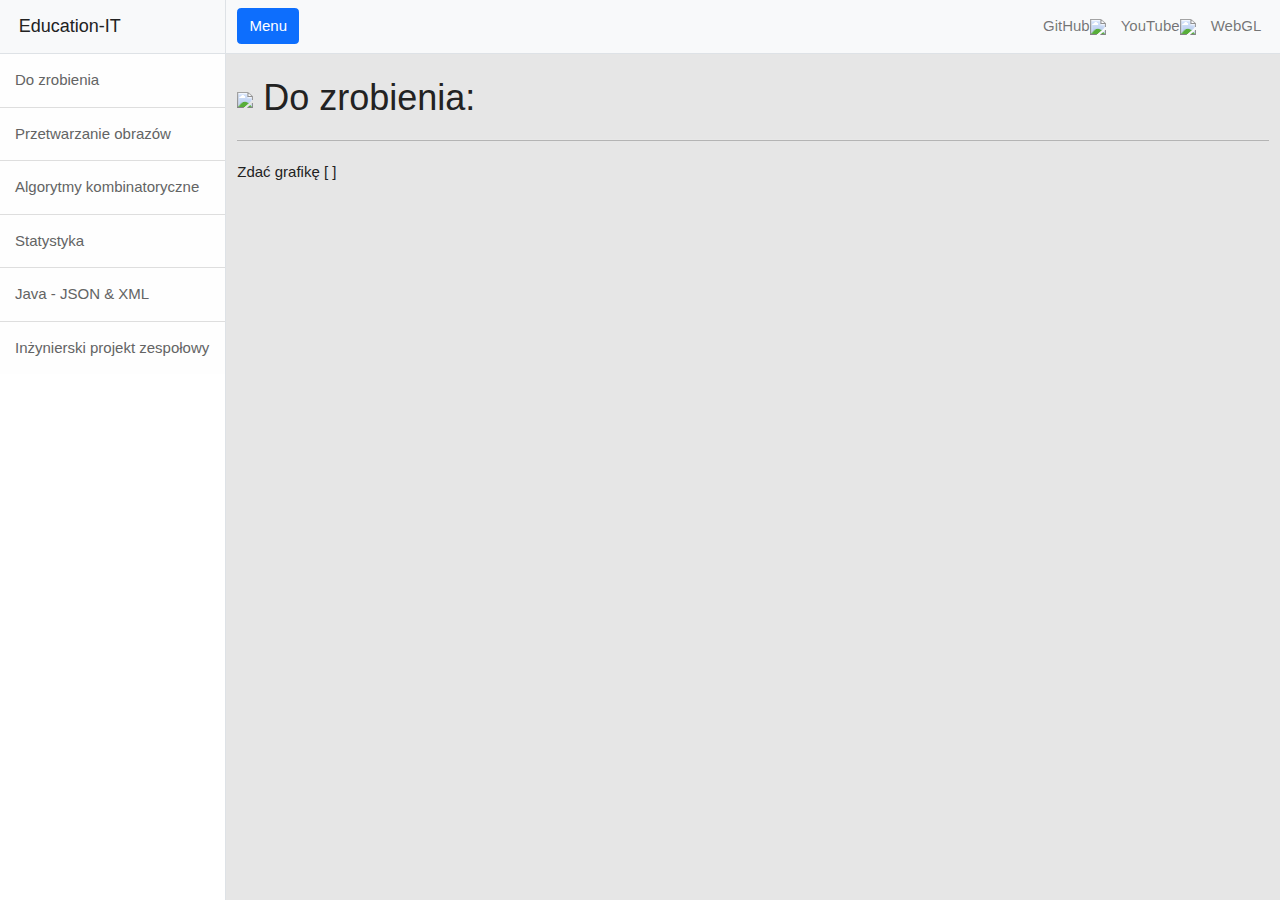
==== index.html @ c1cb0efe "UpDate Planner" ====
<!DOCTYPE html>
<html lang="pl">
    <head>
        <meta charset="utf-8" />
        <meta name="viewport" content="width=device-width, initial-scale=1, shrink-to-fit=no" />
        <meta name="description" content="edukacja" />
        <meta name="author" content="Krystia Osiński" />
        <title>Education-IT</title>
        <!-- Favicon-->
        <link rel="icon" type="image/x-icon" href="assets/favicon.ico" />
        <!-- Core theme CSS (includes Bootstrap)-->
        <link href="css/styles.css" rel="stylesheet" />
        <link rel="stylesheet" href="https://www.w3schools.com/w3css/4/w3.css">
    </head>
    <body onload="ChangeContent('start')">
        <div class="d-flex" id="wrapper">
            <!-- Sidebar-->
            <div class="border-end bg-white" id="sidebar-wrapper">
                <div class="sidebar-heading border-bottom bg-light" style="color:#222 ;" ondblclick="ChangeContent('myPlan')">Education-IT</div>
                <div class="list-group list-group-flush">
                    <a class="list-group-item list-group-item-action list-group-item-light p-3" onclick="ChangeContent('start')" >Do zrobienia</a>
                    <a class="list-group-item list-group-item-action list-group-item-light p-3" onclick="ChangeContent('imageProcessing')">Przetwarzanie obrazów</a>
                    <a class="list-group-item list-group-item-action list-group-item-light p-3" onclick="ChangeContent('algorithms')">Algorytmy kombinatoryczne</a>
                    <a class="list-group-item list-group-item-action list-group-item-light p-3" onclick="ChangeContent('statistics')">Statystyka</a>
                    <a class="list-group-item list-group-item-action list-group-item-light p-3" onclick="ChangeContent('java')">Java - JSON & XML</a>
                    <a class="list-group-item list-group-item-action list-group-item-light p-3" onclick="ChangeContent('project')">Inżynierski projekt zespołowy</a>
                </div>
            </div>
            <!-- Page content wrapper-->
            <div id="page-content-wrapper">
                <!-- Top navigation-->
                <nav class="navbar navbar-expand-lg navbar-light bg-light border-bottom">
                    <div class="container-fluid">
                        <button class="btn btn-primary" id="sidebarToggle">Menu</button>
                        <button class="navbar-toggler" type="button" data-bs-toggle="collapse" data-bs-target="#navbarSupportedContent" aria-controls="navbarSupportedContent" aria-expanded="false" aria-label="Toggle navigation"><span class="navbar-toggler-icon"></span></button>
                        <div class="collapse navbar-collapse" id="navbarSupportedContent">
                            <ul class="navbar-nav ms-auto mt-2 mt-lg-0" style="color: #222;">
                                <li class="nav-item active"><a class="nav-link" href="https://github.com/Education-IT">GitHub<img src="https://img.icons8.com/ios-glyphs/28/null/github.png"/></a></li>
                                <li class="nav-item"><a class="nav-link" href="https://www.youtube.com/@Education-IT">YouTube<img src="https://img.icons8.com/ios-glyphs/25/null/youtube-play.png"/></a></li>
                                <li class="nav-item"><a class="nav-link" href="https://education-it.github.io/todo/webGL.html">WebGL</a></li>
                            </ul>
                        </div>
                    </div>
                </nav>
                <!-- Page content-->
                <div id="main-page" class="container-fluid w3-animate-opacity">
                   
                </div>


                <div id="start" class="container-fluid" style="display: none;">
                    <h1 class="mt-4"> <img src="https://img.icons8.com/wired/60/null/list--v1.png"/> Do zrobienia:</h1>
                    <hr>

                    <p>
                       Zdać grafikę [ ]
                    </p>
                </div>

                <div id="myPlan" class="container-fluid" style="display: none;">
                    <h1 class="mt-4"> <img src="https://img.icons8.com/ios-glyphs/40/null/tasklist.png"/>PLAN DZIAŁANIA:</h1>
                    <hr>

                    <!-- ================================================================ -->
                    <h2>Przetwarzanie obrazów -> <div style="color: red;">SYSTEMATYCZNA NAUKA!</div> </h2>
                    <ul>
                        <li>Może przydać się w Game-Devie!</li>
                        <li>Powtórzenie całek?</li>
                        <li>Wybrać język pisania zadań: C++ / C# / język do inżynierki o ile ma dobrą bibliotekę okienkową</li>
                    </ul>
                    <br>

                    <!-- ================================================================ -->

                    <h2>Statystyka</h2>
                    <p>
                        Przed ćwiczeniami ogarnąć materiał z wykładów i odpowiadający mu materiał z Etrapez'a.
                    </p>
                    <br>

                    <!-- ================================================================ -->

                    <h2>Java JSON i XML</h2>
                    <ul>
                        <li>Kod pisać w C# lub języku wybranym do pisania inżynierki</li>
                    </ul>
                    <br>

                    <!-- ================================================================ -->

                    <h2>Algorytmy kombinatoryczne</h2>
                    <ul>
                        <li>Kod pisać w C# lub języku wybranym do pisania inżynierki</li>
                    </ul>
                    <br>

                    <!-- ================================================================ -->

                    <hr>
                    <h2 style="color: green;">GameDev</h2>
                    <p>
                        W tym semestrze stworzenie prostej platformówki 2D w silniuku Godot. 
                    </p>
                    <p>Do zrobienia:</p>
                    <ul>
                        <li></li>
                    </ul>
                    <br>

                </div>


                <div id="imageProcessing" class="container-fluid" style="display: none;">
                    <h1 class="mt-4"> <img src="https://img.icons8.com/ios/60/null/photo-editor.png"/> Przetwarzanie obrazów:</h1>
                    <hr>

                    <p>
                        Prowadzący: Dr Wojciech Kowalewski ( fraktal@amu.edu.pl )
                    </p>
                    <p>
                        Egzamin:
                    </p>
                    <ul>
                        <li>Ustalenie - czy ocena 5 z labów -> zwalnia z egzaminu!</li>
                    </ul>
                    
                    <br>

                    
                </div>

                <div id="algorithms" class="container-fluid" style="display: none;">
                    <h1 class="mt-4"> <img src="https://img.icons8.com/external-kmg-design-detailed-outline-kmg-design/60/null/external-algorithm-artificial-intelligence-kmg-design-detailed-outline-kmg-design.png" /> Algorytmy kombinatoryczne:</h1>
                    <hr>

                     <p>
                        Prowadzący: Prof. UAM dr hab. Jerzy Szymański ( jesz@amu.edu.pl )
                    </p>
                    <p>
                        Egzamin: 
                    </p>
                    <br>

                    
                </div>

                <div id="statistics" class="container-fluid" style="display: none;">
                    <h1 class="mt-4"> <img src="https://img.icons8.com/external-outline-andi-nur-abdillah/60/null/external-Statistic-seo-and-sem-(outline)-outline-andi-nur-abdillah.png"/> Statystyka:</h1>
                    <hr>

                    <p>
                        Prowadzący: Prof. UAM dr hab. Łukasz Smaga ( ls@amu.edu.pl )
                    </p>
                    <p>
                        Egzamin: 
                    </p>
                    
                    <br>

                    
                </div>

                <div id="java" class="container-fluid" style="display: none;">
                    <h1 class="mt-4"> <img src="https://img.icons8.com/ios-glyphs/60/null/java-coffee-cup-logo.png"/> Java JSON & XML:</h1>
                    <hr>

                    <p>
                        Prowadzący: Dr Marek Gałązka ( galazka@amu.edu.pl )
                    </p>
                    <p>
                        Egzamin: 
                    </p>
                    <br>
                    
                    
                </div>

                <div id="project" class="container-fluid" style="display: none;">
                    <h1 class="mt-4"> <img src="https://img.icons8.com/dotty/60/null/project-management.png"/> Inżynierski projekt zespołowy:</h1>
                    <hr>

                    <p>
                       
                    </p>
                    <br>

                    
                </div>
                

            </div>
        </div>


        
           



       


        <!-- Bootstrap core JS-->
        <script src="https://cdn.jsdelivr.net/npm/bootstrap@5.1.3/dist/js/bootstrap.bundle.min.js"></script>
        <!-- Core theme JS-->
        <script src="js/scripts.js"></script>
    </body>
</html>
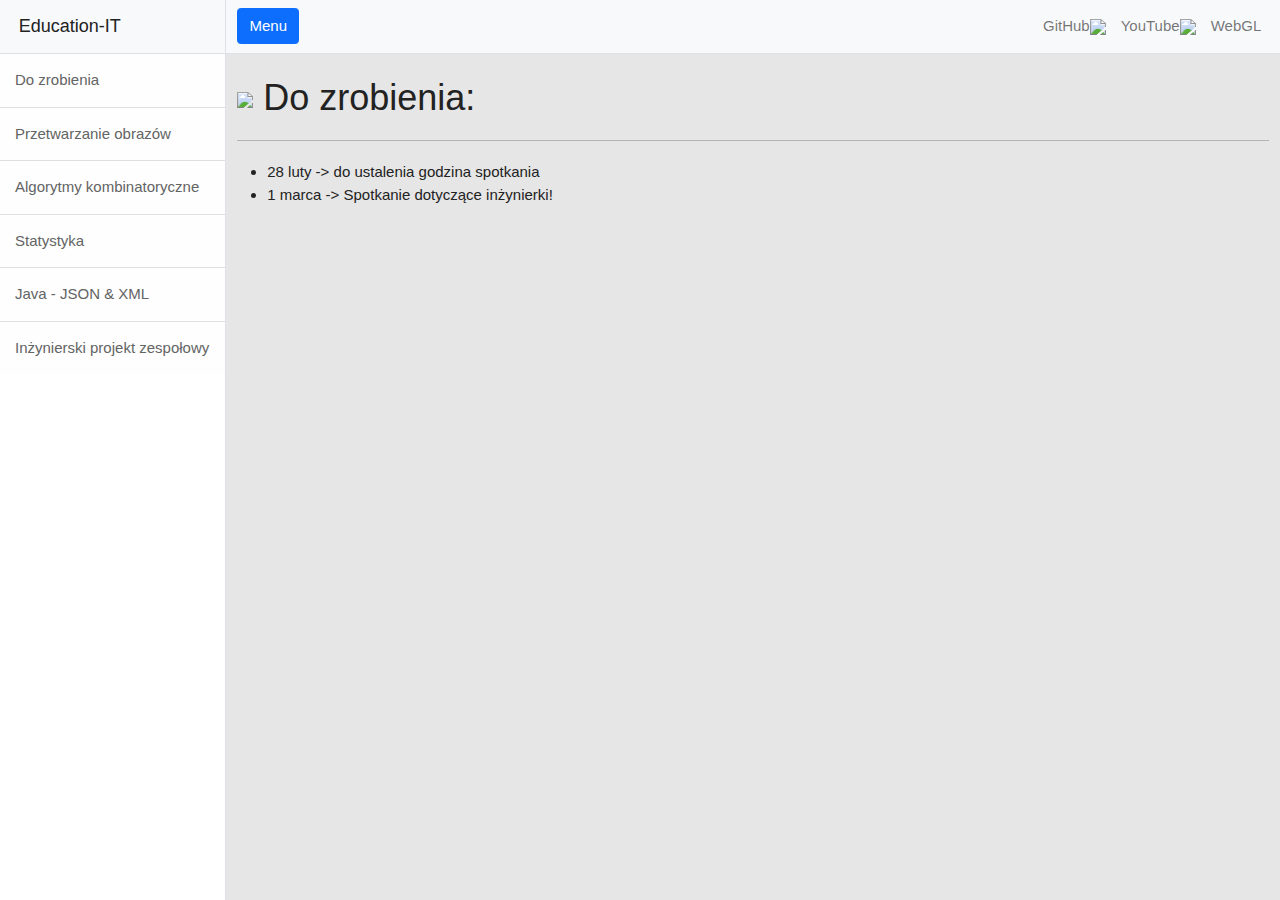
==== commit b34ccec9: "Update Planner" ====
--- a/index.html
+++ b/index.html
@@ -51,53 +51,53 @@
                 <div id="start" class="container-fluid" style="display: none;">
                     <h1 class="mt-4"> <img src="https://img.icons8.com/wired/60/null/list--v1.png"/> Do zrobienia:</h1>
                     <hr>
-
-                    <p>
-                       Zdać grafikę [ ]
-                    </p>
+                    <ul>
+                        <li>28 luty -> do ustalenia godzina spotkania</li>
+                        <li>1 marca -> Spotkanie dotyczące inżynierki!</li>
+                    </ul>
                 </div>
 
                 <div id="myPlan" class="container-fluid" style="display: none;">
-                    <h1 class="mt-4"> <img src="https://img.icons8.com/ios-glyphs/40/null/tasklist.png"/>PLAN DZIAŁANIA:</h1>
-                    <hr>
-
-                    <!-- ================================================================ -->
-                    <h2>Przetwarzanie obrazów -> <div style="color: red;">SYSTEMATYCZNA NAUKA!</div> </h2>
+                    <h1 class="mt-4"> <img src="https://img.icons8.com/ios-glyphs/60/null/tasklist.png"/>PLAN DZIAŁANIA:</h1>
+                    <hr>
+                    <h2 style="color: red; text-align: center;">SYSTEMATYCZNA NAUKA!</h2>
+                    <!-- ================================================================ -->
+                    <h2 ><i>Przetwarzanie obrazów:</i></h2>
                     <ul>
                         <li>Może przydać się w Game-Devie!</li>
                         <li>Powtórzenie całek?</li>
-                        <li>Wybrać język pisania zadań: C++ / C# / język do inżynierki o ile ma dobrą bibliotekę okienkową</li>
-                    </ul>
-                    <br>
-
-                    <!-- ================================================================ -->
-
-                    <h2>Statystyka</h2>
-                    <p>
-                        Przed ćwiczeniami ogarnąć materiał z wykładów i odpowiadający mu materiał z Etrapez'a.
-                    </p>
-                    <br>
-
-                    <!-- ================================================================ -->
-
-                    <h2>Java JSON i XML</h2>
-                    <ul>
-                        <li>Kod pisać w C# lub języku wybranym do pisania inżynierki</li>
-                    </ul>
-                    <br>
-
-                    <!-- ================================================================ -->
-
-                    <h2>Algorytmy kombinatoryczne</h2>
-                    <ul>
-                        <li>Kod pisać w C# lub języku wybranym do pisania inżynierki</li>
-                    </ul>
-                    <br>
-
-                    <!-- ================================================================ -->
-
-                    <hr>
-                    <h2 style="color: green;">GameDev</h2>
+                        <li>Do ustalenia: kod pisać w C++ / C# lub w języku wybranym do pisania inżynierki o ile ma dobrą bibliotekę okienkową</li>
+                    </ul>
+                    <br>
+
+                    <!-- ================================================================ -->
+
+                    <h2><i>Statystyka:</i></h2>
+                    <ul>
+                        <li>Przed ćwiczeniami ogarnąć materiał z wykładów i odpowiadający mu materiał z Etrapez'a.</li>
+                    </ul>
+                    <br>
+
+                    <!-- ================================================================ -->
+
+                    <h2><i>Java JSON i XML:</i></h2>
+                    <ul>
+                        <li>Do ustalenia: kod pisać w C# lub w języku wybranym do pisania inżynierki</li>
+                    </ul>
+                    <br>
+
+                    <!-- ================================================================ -->
+
+                    <h2><i>Algorytmy kombinatoryczne:</i></h2>
+                    <ul>
+                        <li>Do ustalenia: Kod pisać w C# lub w języku wybranym do pisania inżynierki</li>
+                    </ul>
+                    <br>
+
+                    <!-- ================================================================ -->
+
+                    <hr>
+                    <h2 style="color: green;"><i>GameDev:</i></h2>
                     <p>
                         W tym semestrze stworzenie prostej platformówki 2D w silniuku Godot. 
                     </p>
@@ -121,7 +121,7 @@
                         Egzamin:
                     </p>
                     <ul>
-                        <li>Ustalenie - czy ocena 5 z labów -> zwalnia z egzaminu!</li>
+                        <li>Do ustalenia!- czy ocena 5 z labów -> zwalnia z egzaminu!</li>
                     </ul>
                     
                     <br>
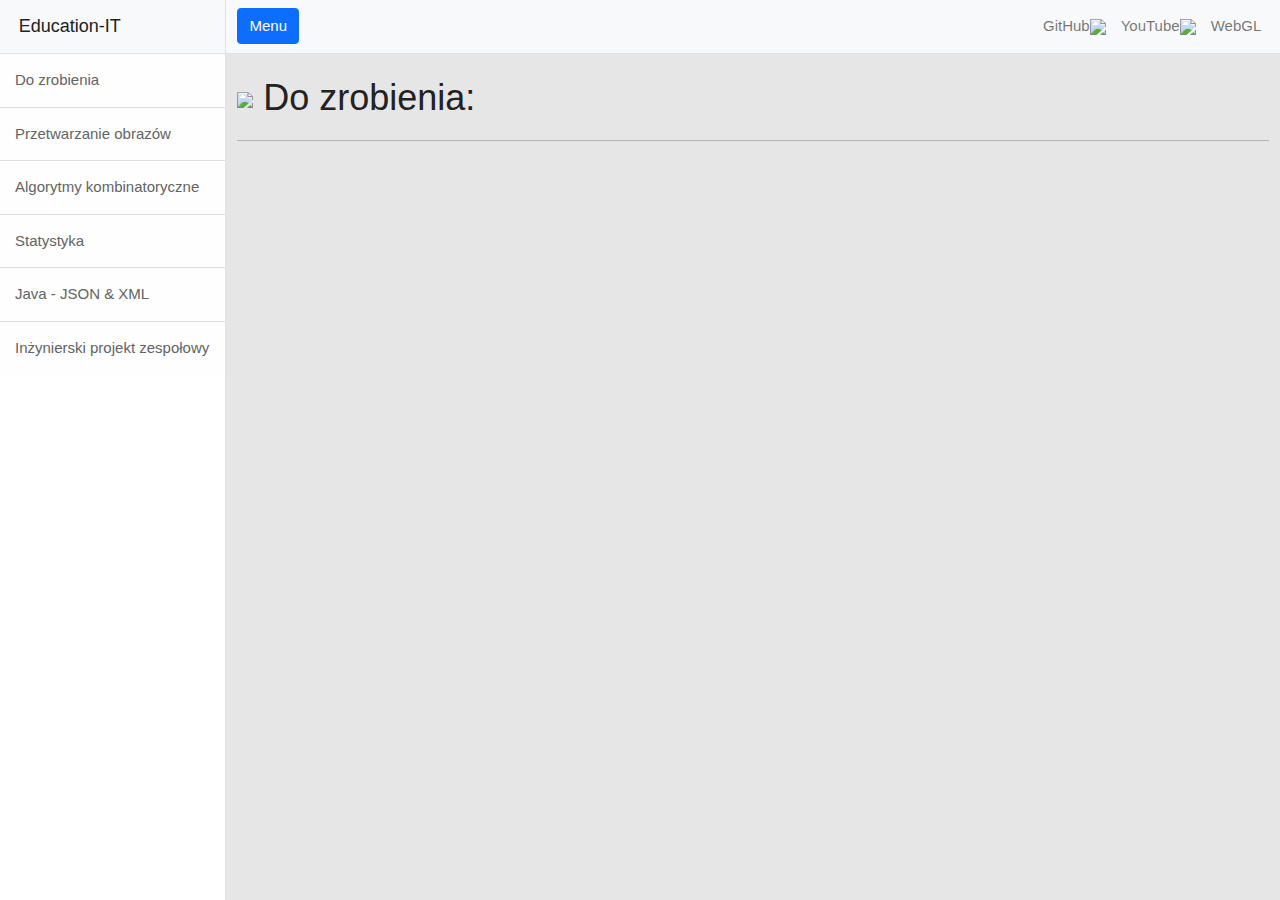
==== commit 1af060cc: "Update index.html" ====
--- a/index.html
+++ b/index.html
@@ -16,7 +16,7 @@
         <div class="d-flex" id="wrapper">
             <!-- Sidebar-->
             <div class="border-end bg-white" id="sidebar-wrapper">
-                <div class="sidebar-heading border-bottom bg-light" style="color:#222 ;" ondblclick="ChangeContent('myPlan')">Education-IT</div>
+                <div class="sidebar-heading border-bottom bg-light" style="color:#222 ;" ondblclick="ChangeContent('start')">Education-IT</div>
                 <div class="list-group list-group-flush">
                     <a class="list-group-item list-group-item-action list-group-item-light p-3" onclick="ChangeContent('start')" >Do zrobienia</a>
                     <a class="list-group-item list-group-item-action list-group-item-light p-3" onclick="ChangeContent('imageProcessing')">Przetwarzanie obrazów</a>
@@ -35,9 +35,9 @@
                         <button class="navbar-toggler" type="button" data-bs-toggle="collapse" data-bs-target="#navbarSupportedContent" aria-controls="navbarSupportedContent" aria-expanded="false" aria-label="Toggle navigation"><span class="navbar-toggler-icon"></span></button>
                         <div class="collapse navbar-collapse" id="navbarSupportedContent">
                             <ul class="navbar-nav ms-auto mt-2 mt-lg-0" style="color: #222;">
-                                <li class="nav-item active"><a class="nav-link" href="https://github.com/Education-IT">GitHub<img src="https://img.icons8.com/ios-glyphs/28/null/github.png"/></a></li>
-                                <li class="nav-item"><a class="nav-link" href="https://www.youtube.com/@Education-IT">YouTube<img src="https://img.icons8.com/ios-glyphs/25/null/youtube-play.png"/></a></li>
-                                <li class="nav-item"><a class="nav-link" href="https://education-it.github.io/todo/webGL.html">WebGL</a></li>
+                                <li class="nav-item active"><a class="nav-link" href="https://github.com/Education-IT" target="_blank">GitHub<img src="https://img.icons8.com/ios-glyphs/28/null/github.png"/></a></li>
+                                <li class="nav-item"><a class="nav-link" href="https://www.youtube.com/@Education-IT" target="_blank">YouTube<img src="https://img.icons8.com/ios-glyphs/25/null/youtube-play.png"/></a></li>
+                                <li class="nav-item"><a class="nav-link" href="https://education-it.github.io/todo/webGL.html" target="_blank">WebGL</a></li>
                             </ul>
                         </div>
                     </div>
@@ -52,8 +52,8 @@
                     <h1 class="mt-4"> <img src="https://img.icons8.com/wired/60/null/list--v1.png"/> Do zrobienia:</h1>
                     <hr>
                     <ul>
-                        <li>28 luty -> do ustalenia godzina spotkania</li>
-                        <li>1 marca -> Spotkanie dotyczące inżynierki!</li>
+                       
+                       
                     </ul>
                 </div>
 
@@ -66,7 +66,7 @@
                     <ul>
                         <li>Może przydać się w Game-Devie!</li>
                         <li>Powtórzenie całek?</li>
-                        <li>Do ustalenia: kod pisać w C++ / C# lub w języku wybranym do pisania inżynierki o ile ma dobrą bibliotekę okienkową</li>
+                        <li>Do ustalenia: kod pisać w C++ / javaFX / C# </li>
                     </ul>
                     <br>
 
@@ -82,7 +82,7 @@
 
                     <h2><i>Java JSON i XML:</i></h2>
                     <ul>
-                        <li>Do ustalenia: kod pisać w C# lub w języku wybranym do pisania inżynierki</li>
+                        
                     </ul>
                     <br>
 
@@ -90,7 +90,7 @@
 
                     <h2><i>Algorytmy kombinatoryczne:</i></h2>
                     <ul>
-                        <li>Do ustalenia: Kod pisać w C# lub w języku wybranym do pisania inżynierki</li>
+                        
                     </ul>
                     <br>
 
@@ -98,9 +98,16 @@
 
                     <hr>
                     <h2 style="color: green;"><i>GameDev:</i></h2>
-                    <p>
-                        W tym semestrze stworzenie prostej platformówki 2D w silniuku Godot. 
-                    </p>
+                    <!-- <p>
+                        W tym semestrze stworzenie prostej platformówki 2D w silniku Godot. 
+                    </p> 
+                    <p>Przydatne linki:</p>
+                    <ul>
+                        <li><a href="https://docs.godotengine.org/en/stable/getting_started/step_by_step/">Dokumentacja</a></li>
+                        <li><a href="https://godotengine.org/asset-library/asset?category=10&support[official]=1">Dema funckjonalności</a></li>
+                        <li><a href="https://kenney.nl/assets">Darmowe obiekty</a></li>
+                    </ul>-->
+
                     <p>Do zrobienia:</p>
                     <ul>
                         <li></li>
@@ -117,11 +124,17 @@
                     <p>
                         Prowadzący: Dr Wojciech Kowalewski ( fraktal@amu.edu.pl )
                     </p>
-                    <p>
-                        Egzamin:
-                    </p>
-                    <ul>
-                        <li>Do ustalenia!- czy ocena 5 z labów -> zwalnia z egzaminu!</li>
+                    <p><a href="https://fraktal.faculty.wmi.amu.edu.pl/image_processing_z/" target="_blank">-- Strona internetowa --</a></p>
+                    <p>
+                        Zaliczenie:
+                    </p>
+                    <ul>
+                        <li>Laby: Na podstawie mini-projektów</li>
+                        <li>Wykład: Egzamin - min 50%!  (ale na ocene końcową wpływa ocena z labów)</li>
+                    </ul>
+                    <br>
+                    <ul>
+                        <li>Do ustalenia!- czy ocena 5 z labów -> zwalnia z egzaminu???</li>
                     </ul>
                     
                     <br>
@@ -137,8 +150,15 @@
                         Prowadzący: Prof. UAM dr hab. Jerzy Szymański ( jesz@amu.edu.pl )
                     </p>
                     <p>
-                        Egzamin: 
-                    </p>
+                        Zaliczenie:
+                    </p>
+                    <ul>
+                        <li>Składać się będzie z 2/3 zadań praktycznych.</li>
+                        <li>Jeśli zadania pójdą źle (danej osobie) - wtedy należy podejść do testu teoretycznego.</li>
+                        <li>Ocena z labów = ocena z wykładu.</li>
+                        <li>Można pisać w dowolnym języku.</li>
+                        <li>Można korzystać z wszelakiego rodzaju pomocy, należy odpwiednio ją oznaczyć np.: linkiem, ale należy rozumieć jak dany algorytm działa.</li>
+                    </ul>
                     <br>
 
                     
@@ -152,7 +172,7 @@
                         Prowadzący: Prof. UAM dr hab. Łukasz Smaga ( ls@amu.edu.pl )
                     </p>
                     <p>
-                        Egzamin: 
+                        Zaliczenie: 
                     </p>
                     
                     <br>
@@ -167,9 +187,15 @@
                     <p>
                         Prowadzący: Dr Marek Gałązka ( galazka@amu.edu.pl )
                     </p>
-                    <p>
-                        Egzamin: 
-                    </p>
+                    <p><a href="https://lms.amu.edu.pl/sci/course/view.php?id=337" target="_blank">-- Moodle --</a></p>
+                    <p>
+                        Zaliczenie:
+                    </p>
+                    <ul>
+                        <li>Na podstawie punktów - jedna ocena z labów i wykładów</li>
+                        <li>2 zadania + 2 Projekty (Brak testu!)</li>
+                        <li>Można pisać w dowolnym języku, ale należy wykorzystać wybrane odpowiedniki spełniające wymagania. Np.: odpowiednik dla maven'a / hibernate'a</li>
+                    </ul>
                     <br>
                     
                     
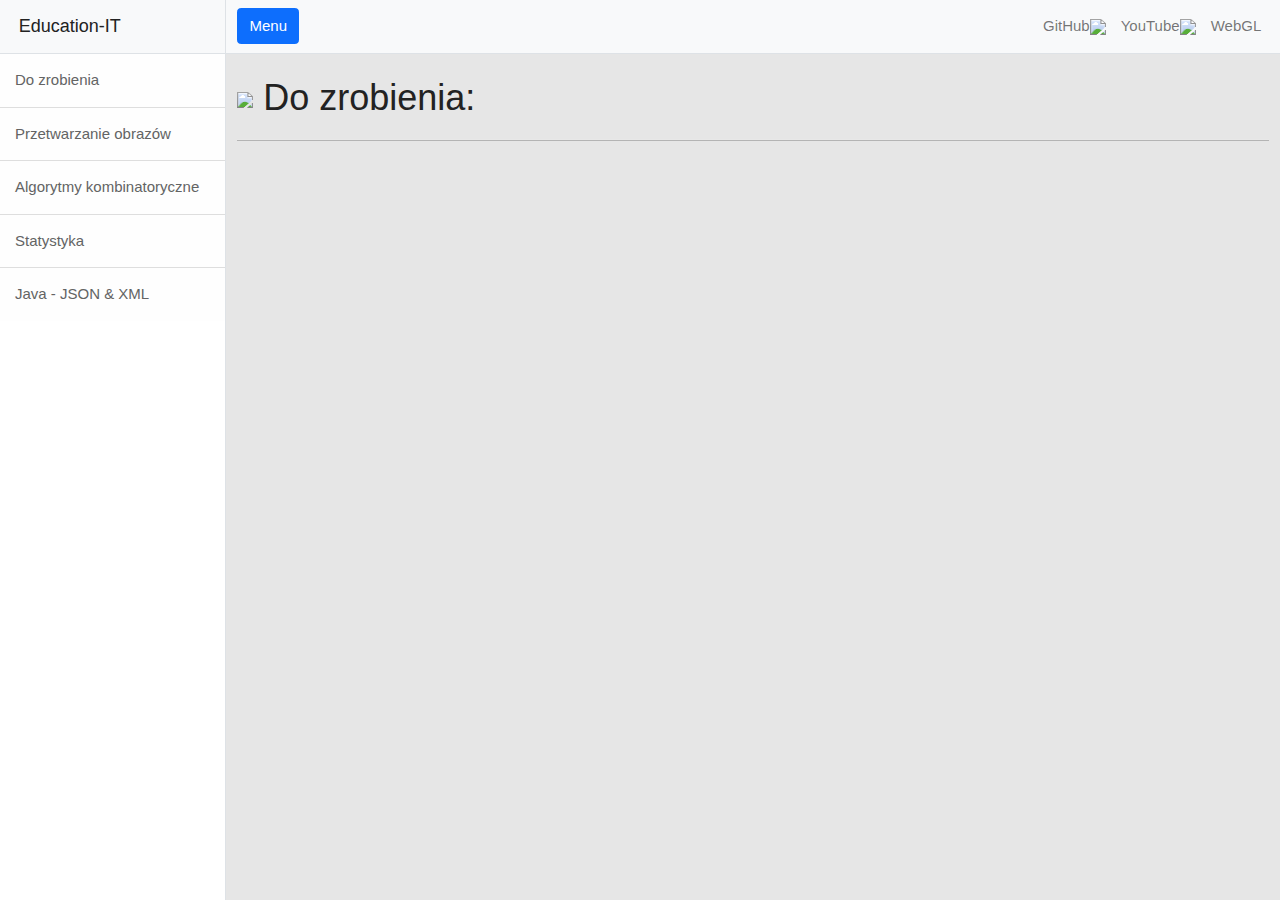
==== commit 1ee4d3ec: "Add notes" ====
--- a/index.html
+++ b/index.html
@@ -23,7 +23,7 @@
                     <a class="list-group-item list-group-item-action list-group-item-light p-3" onclick="ChangeContent('algorithms')">Algorytmy kombinatoryczne</a>
                     <a class="list-group-item list-group-item-action list-group-item-light p-3" onclick="ChangeContent('statistics')">Statystyka</a>
                     <a class="list-group-item list-group-item-action list-group-item-light p-3" onclick="ChangeContent('java')">Java - JSON & XML</a>
-                    <a class="list-group-item list-group-item-action list-group-item-light p-3" onclick="ChangeContent('project')">Inżynierski projekt zespołowy</a>
+                    <!--  <a class="list-group-item list-group-item-action list-group-item-light p-3" onclick="ChangeContent('project')">Inżynierski projekt zespołowy</a>  -->
                 </div>
             </div>
             <!-- Page content wrapper-->
@@ -56,37 +56,34 @@
                        
                     </ul>
                 </div>
-
+<!--
                 <div id="myPlan" class="container-fluid" style="display: none;">
                     <h1 class="mt-4"> <img src="https://img.icons8.com/ios-glyphs/60/null/tasklist.png"/>PLAN DZIAŁANIA:</h1>
                     <hr>
                     <h2 style="color: red; text-align: center;">SYSTEMATYCZNA NAUKA!</h2>
-                    <!-- ================================================================ -->
+                    
                     <h2 ><i>Przetwarzanie obrazów:</i></h2>
                     <ul>
-                        <li>Może przydać się w Game-Devie!</li>
-                        <li>Powtórzenie całek?</li>
-                        <li>Do ustalenia: kod pisać w C++ / javaFX / C# </li>
-                    </ul>
-                    <br>
-
-                    <!-- ================================================================ -->
+                        
+                    </ul>
+                    <br>
+
+                 
 
                     <h2><i>Statystyka:</i></h2>
                     <ul>
-                        <li>Przed ćwiczeniami ogarnąć materiał z wykładów i odpowiadający mu materiał z Etrapez'a.</li>
-                    </ul>
-                    <br>
-
-                    <!-- ================================================================ -->
-
+                        
+                    </ul>
+                    <br>
+
+                  
                     <h2><i>Java JSON i XML:</i></h2>
                     <ul>
                         
                     </ul>
                     <br>
 
-                    <!-- ================================================================ -->
+                    
 
                     <h2><i>Algorytmy kombinatoryczne:</i></h2>
                     <ul>
@@ -94,11 +91,11 @@
                     </ul>
                     <br>
 
-                    <!-- ================================================================ -->
+                    
 
                     <hr>
                     <h2 style="color: green;"><i>GameDev:</i></h2>
-                    <!-- <p>
+                     <p>
                         W tym semestrze stworzenie prostej platformówki 2D w silniku Godot. 
                     </p> 
                     <p>Przydatne linki:</p>
@@ -106,7 +103,7 @@
                         <li><a href="https://docs.godotengine.org/en/stable/getting_started/step_by_step/">Dokumentacja</a></li>
                         <li><a href="https://godotengine.org/asset-library/asset?category=10&support[official]=1">Dema funckjonalności</a></li>
                         <li><a href="https://kenney.nl/assets">Darmowe obiekty</a></li>
-                    </ul>-->
+                    </ul>
 
                     <p>Do zrobienia:</p>
                     <ul>
@@ -114,7 +111,7 @@
                     </ul>
                     <br>
 
-                </div>
+                </div>-->
 
 
                 <div id="imageProcessing" class="container-fluid" style="display: none;">
@@ -133,8 +130,14 @@
                         <li>Wykład: Egzamin - min 50%!  (ale na ocene końcową wpływa ocena z labów)</li>
                     </ul>
                     <br>
-                    <ul>
-                        <li>Do ustalenia!- czy ocena 5 z labów -> zwalnia z egzaminu???</li>
+
+                    <p>Materiały dydaktyczne:</p>
+                    <ol>
+                        <li>Notatki z wykładów: <a href="https://github.com/Education-IT/Image-processing" target="_blank">.PDF</a></li>
+                    </ol>
+                    <br>
+                    <ul>
+                        <li>Do ustalenia!- czy ocena 5 z labów - zwalnia z egzaminu???</li>
                     </ul>
                     
                     <br>
@@ -160,6 +163,11 @@
                         <li>Można korzystać z wszelakiego rodzaju pomocy, należy odpwiednio ją oznaczyć np.: linkiem, ale należy rozumieć jak dany algorytm działa.</li>
                     </ul>
                     <br>
+                    <p>Materiały dydaktyczne:</p>
+                    <ol>
+                        <li>Notatki z wykładów: <a href="https://github.com/Education-IT/UAM-miniProjects/tree/main/Algorytmy-Kombinatoryczne" target="_blank">.PDF</a></li>
+                    </ol>
+                    
 
                     
                 </div>
@@ -201,7 +209,7 @@
                     
                 </div>
 
-                <div id="project" class="container-fluid" style="display: none;">
+         <!--   <div id="project" class="container-fluid" style="display: none;">
                     <h1 class="mt-4"> <img src="https://img.icons8.com/dotty/60/null/project-management.png"/> Inżynierski projekt zespołowy:</h1>
                     <hr>
 
@@ -211,7 +219,7 @@
                     <br>
 
                     
-                </div>
+                </div>  -->
                 
 
             </div>
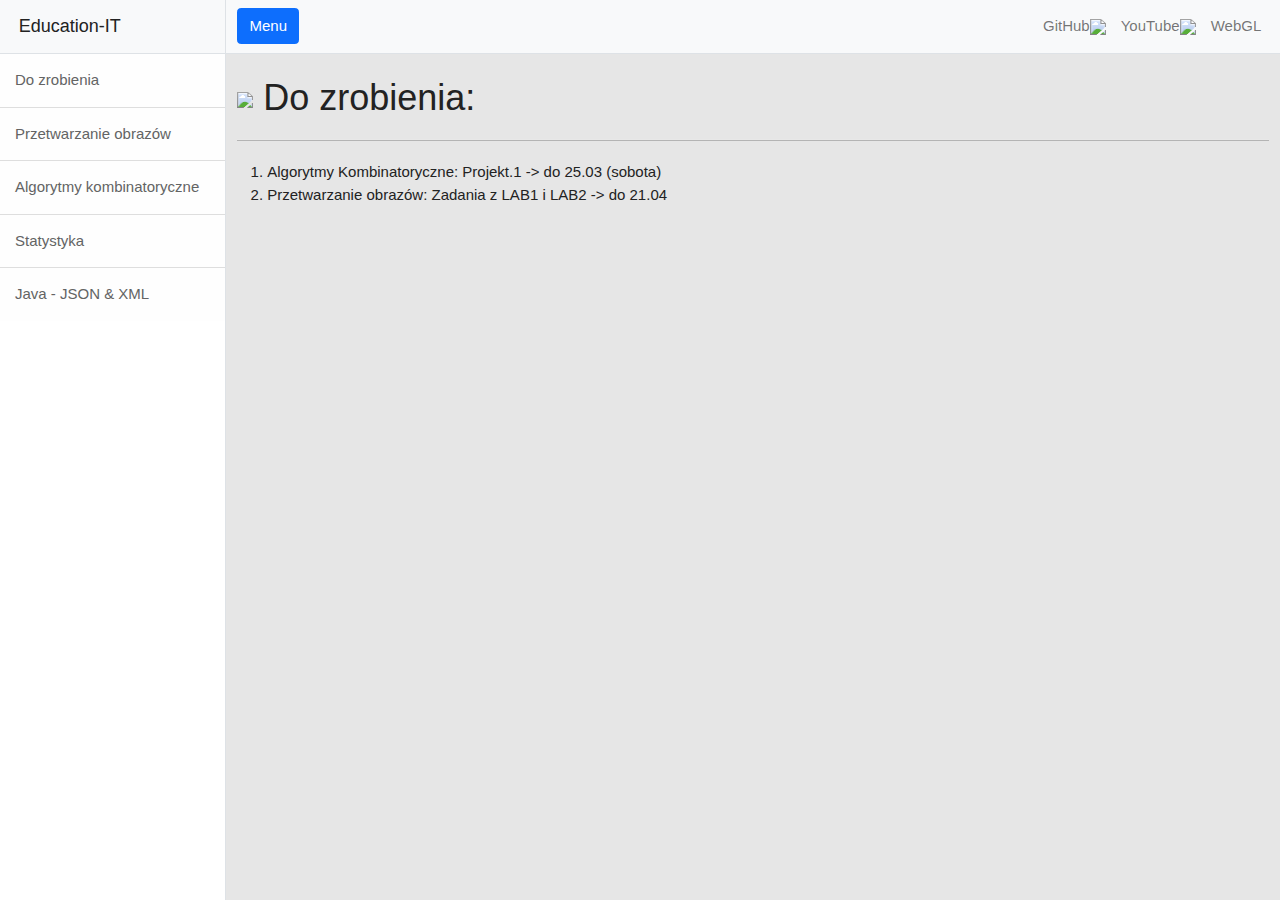
==== commit dc5c63b5: "update index.html" ====
--- a/index.html
+++ b/index.html
@@ -51,10 +51,11 @@
                 <div id="start" class="container-fluid" style="display: none;">
                     <h1 class="mt-4"> <img src="https://img.icons8.com/wired/60/null/list--v1.png"/> Do zrobienia:</h1>
                     <hr>
-                    <ul>
+                    <ol>
+                      <li>Algorytmy Kombinatoryczne: Projekt.1 -> do 25.03 (sobota) </li> 
+                      <li>Przetwarzanie obrazów: Zadania z LAB1 i LAB2 -> do 21.04 </li>
                        
-                       
-                    </ul>
+                    </ol>
                 </div>
 <!--
                 <div id="myPlan" class="container-fluid" style="display: none;">
